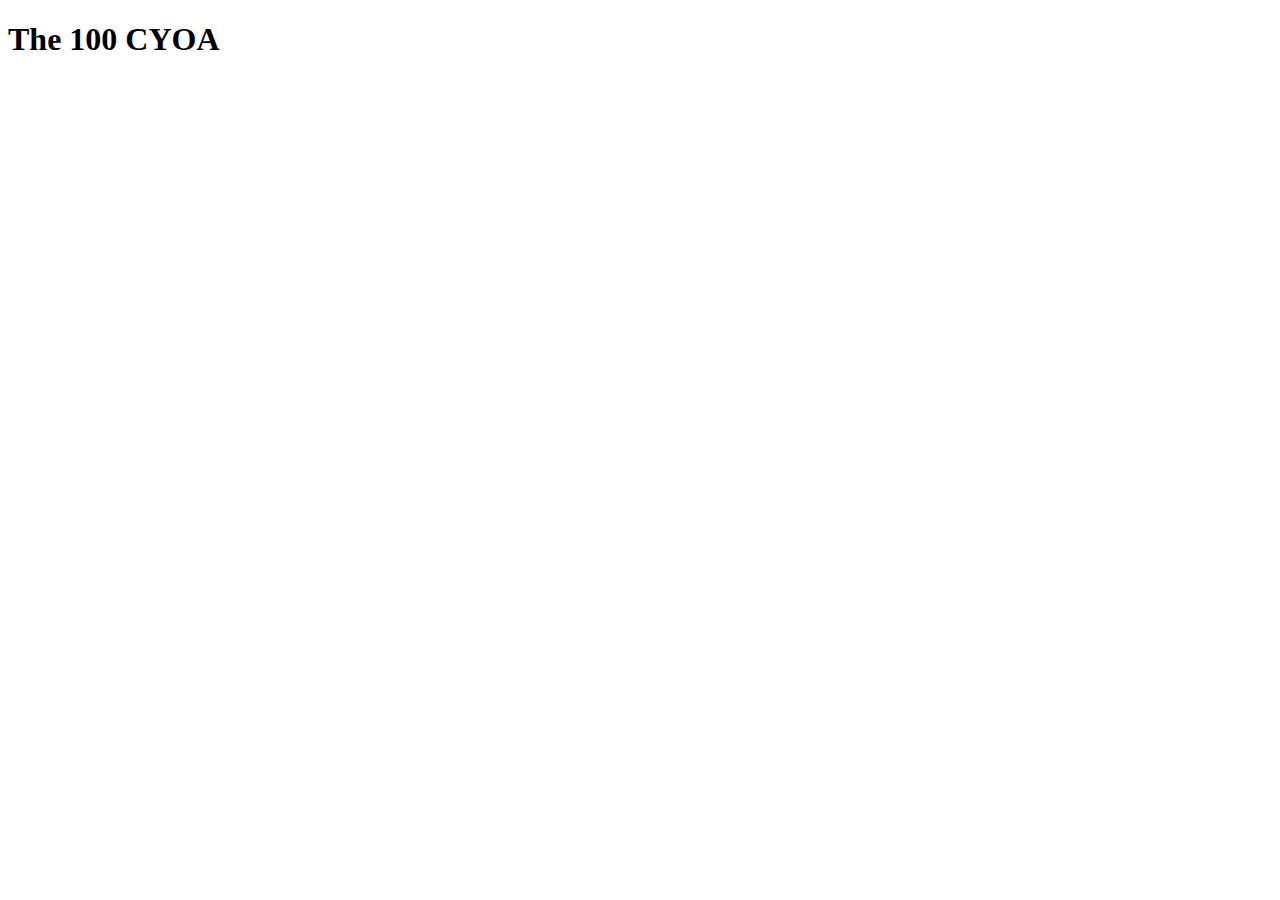
==== cyoa/cyoa.html @ 669ad0c9 "" ====
<!DOCTYPE html>
<html>
    <head>
        <script src="https://ajax.googleapis.com/ajax/libs/jquery/3.3.1/jquery.min.js"></script>
        <link rel="stylesheet" type="text/css" href="cyoa.css">
        <script src="cya.js"></script>
    </head>
    <body>
    <h1>The 100 CYOA</h1>
        <section>
            <article>

            </article>
            <footer>

            </footer>
        </section>
    </body>
</html>
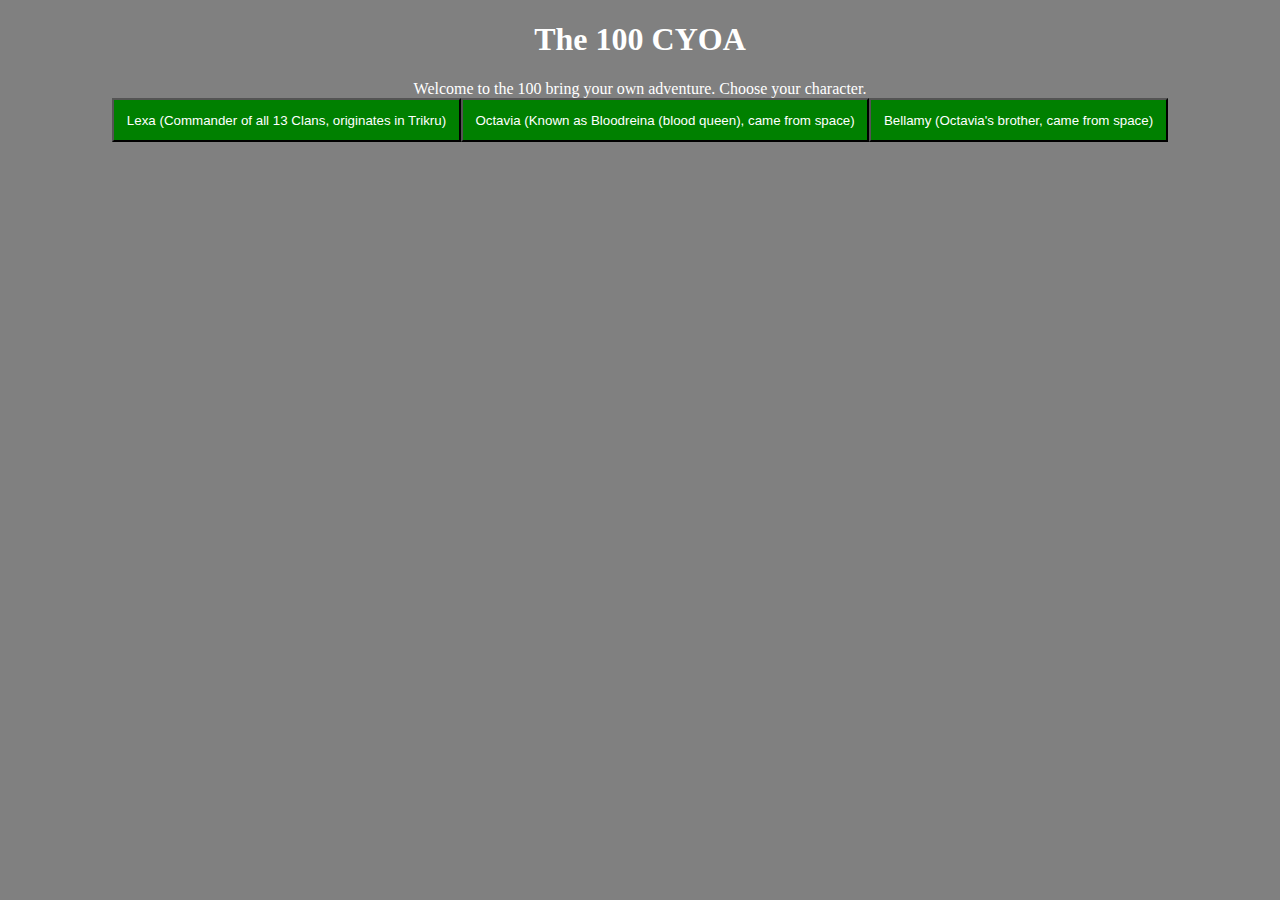
==== commit 3686e9df: "" ====
--- a/cyoa/cyoa.html
+++ b/cyoa/cyoa.html
@@ -3,17 +3,18 @@
     <head>
         <script src="https://ajax.googleapis.com/ajax/libs/jquery/3.3.1/jquery.min.js"></script>
         <link rel="stylesheet" type="text/css" href="cyoa.css">
-        <script src="cya.js"></script>
+        <script src="cyoa.js"></script>
     </head>
     <body>
-    <h1>The 100 CYOA</h1>
-        <section>
-            <article>
+        <h1>The 100 CYOA</h1>
+             <section>
+                <article>
 
-            </article>
-            <footer>
+                </article>
+                <footer>
+                    
 
-            </footer>
+                </footer>
         </section>
     </body>
 </html>--- a/cyoa/cyoa.css
+++ b/cyoa/cyoa.css
@@ -0,0 +1,10 @@
+body{
+    text-align: center;
+    background-color: grey;
+    color: white;
+}
+button{
+    padding: 1%;
+    background-color: green;
+    color: white
+}
